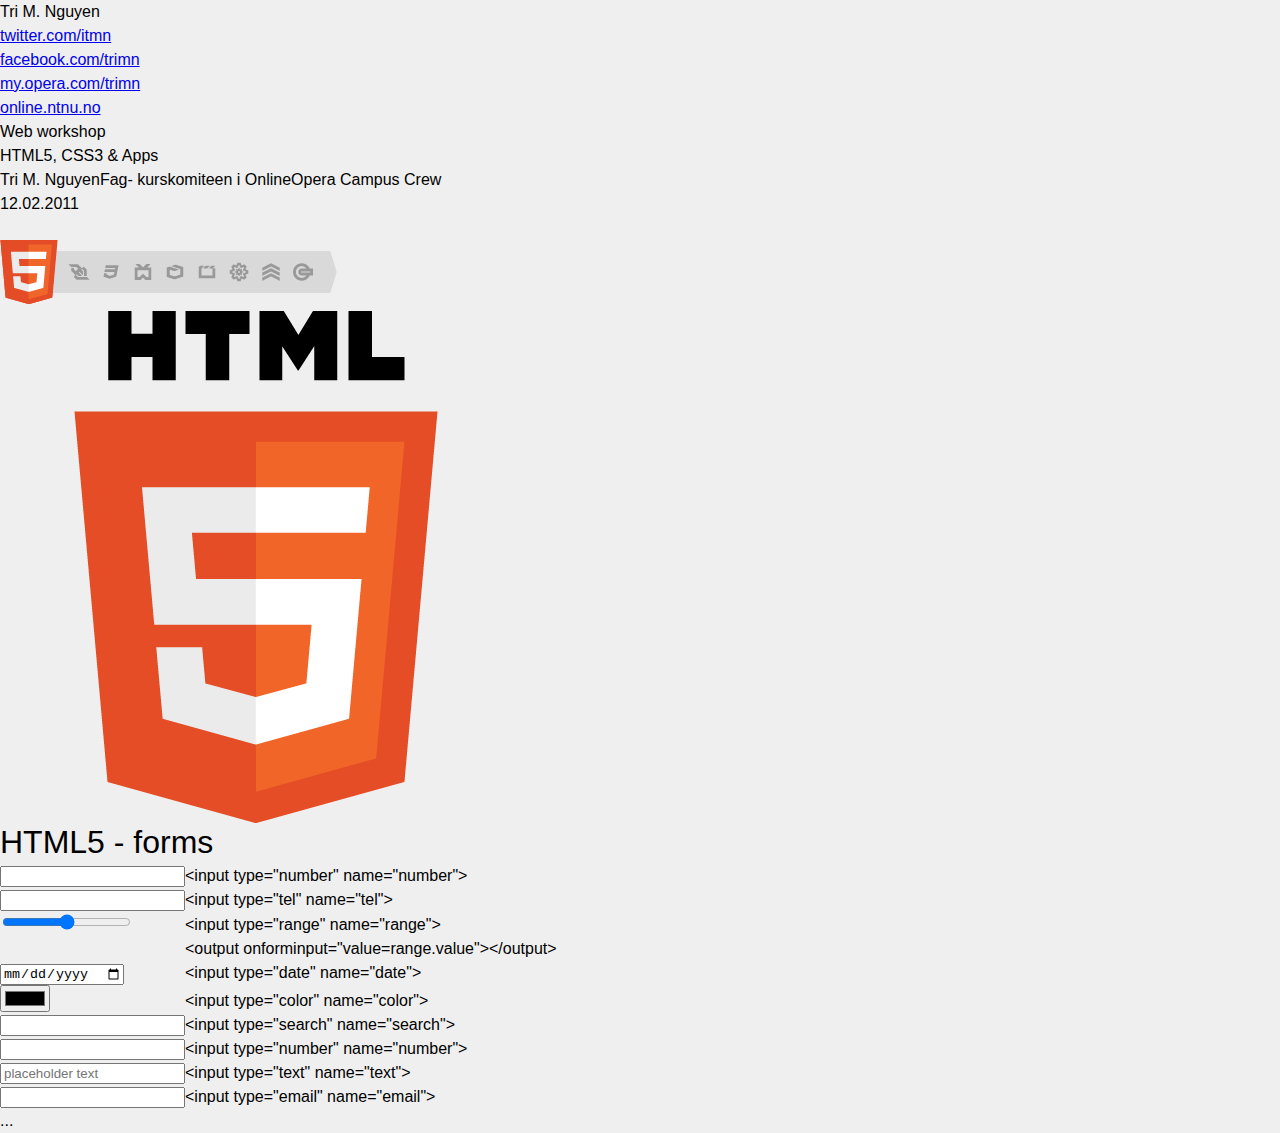
==== presentation/index.html @ 1edd57a1 "first commit" ====
<!DOCTYPE html>
<html lang="no">
	<head>
		<meta charset="utf-8">
		<title>Web Workshop with Tri M. Nguyen</title>
		<link rel="stylesheet" type="text/css" href="css/reset.css" media="all">
		<link rel="stylesheet" type="text/css" href="css/style.css" media="all">
		<link rel="stylesheet" type="text/css" href="css/main.css" media="projection">
		
	</head>
	<body>
		<div id="frame">
			
			<div id="lowerFrame">
				<div id="lowerFrameContent">
					<h4>Tri M. Nguyen</h4>
					<div id="lowerFrameRightContent">
						<ul>
							<li><a href="http://twitter.com/itmn/">twitter.com/itmn</a></li>
							<li><a href="http://facebook.com/trimn/">facebook.com/trimn</a></li>
							<li><a href="http://folk.ntnu.no/triminh/">my.opera.com/trimn</a></li>
							<li><a href="http://online.ntnu.no/" class="promote">online.ntnu.no</a></li>
						</ul>
					</div>
				</div>
			</div>
		</div>
		
		<div class="slide">
			<div class="slideContent">
				<div id="titlePage">
					<div id="titlePageContent">
						<h1>Web workshop</h1>
						<h2>HTML5, CSS3 &amp; Apps</h2>
						<div id="presentation_description">
							<p id="author">
								Tri M. Nguyen<span>Fag- kurskomiteen i Online</span><span>Opera Campus Crew</span>
							</p>
							<p id="date">12.02.2011</p>
							<p>&nbsp;</p>
							
							<p>
								<img src="images/badge_html5.png" alt="HTML5 badge">
							</p>
						</div>
					</div>
				</div>
			</div>
		</div>
		
		<div class="slide">
			<div class="slideContent">
				<p><img id="logo_html5" src="images/logo_html5.png" alt="HTML5 logo"></p>
			</div>
		</div>
		
		<div class="slide">
			<div class="slideContent">
				<h3>HTML5 - forms</h3>
				<form method="POST" action="First.html">
					<table>
						<tr>
							<td class="col1"><input type="number" name="number"></td>
							<td>&lt;input type=&quot;number&quot; name=&quot;number&quot;&gt;</td>
						</tr>
						<tr>
							<td class="col1"><input type="tel" name="tel"></td>
							<td>&lt;input type=&quot;tel&quot; name=&quot;tel&quot;&gt;</td>
						</tr>
						<tr>
							<td class="col1">
								<input type="range" name="range">
								<output onforminput="value=range.value"></output>
							</td>
							<td>
								&lt;input type=&quot;range&quot; name=&quot;range&quot;&gt;<br>
								&lt;output onforminput=&quot;value=range.value&quot;&gt;&lt;/output&gt;
							</td>
						</tr>
						<tr>
							<td class="col1"><input type="date" name="date"></td>
							<td>&lt;input type=&quot;date&quot; name=&quot;date&quot;&gt;</td>
						</tr>
						<tr>
							<td class="col1"><input type="color" name="color"></td>
							<td>&lt;input type=&quot;color&quot; name=&quot;color&quot;&gt;</td>
						</tr>
						<tr> 
							<td class="col1"><input type="search" name="search"></td>
							<td>&lt;input type=&quot;search&quot; name=&quot;search&quot;&gt;</td>
						</tr>
						<tr>
							<td class="col1">
								<input type="text" list="mylist" name="list">
								<datalist id="mylist">
									<option label="Mr" value="Mister">
									<option label="Mrs" value="Mistress">
									<option label="Ms" value="Miss">
								</datalist>
							</td>
							<td>&lt;input type=&quot;number&quot; name=&quot;number&quot;&gt;</td>
						</tr>
						<tr>
							<td class="col1"><input type="text" name="text" placeholder="placeholder text" required></td>
							<td>&lt;input type=&quot;text&quot; name=&quot;text&quot;&gt;</td>
						</tr>
						<tr>
							<td class="col1"><input type="email" name="email"></td>
							<td>&lt;input type=&quot;email&quot; name=&quot;email&quot;&gt;</td>
						</tr>
					</table>
				</form>
			</div>
		</div>
		
		
		<div class="slide">
			<div class="slideContent">
				<p>...</p>
			</div>
		</div>
	</body>
</html>
---- presentation/css/style.css ----
body {
	background: #efefef;
	font: 1em/1.5em Arial, Sans-serif;
}


h3 {
	font-size: 2em;
	margin: 0 0 10px 0;
}
---- presentation/css/main.css ----
div.slide + div.slide {
	page-break-before: always;
}

div.slide {
	overflow: hidden;
}

div.slideContent {
	padding: 5%;
}

#frame + div.slide > div.slideContent {
}
#titlePage {
}
#titlePageContent {
	position: absolute;
	width: 100%;
	top: 40%;
	bottom: -60%;
}




#titlePageContent > h1 {
	font-size: 3.5em;
}
#titlePageContent > h2 {
	font-size: 1.3em;
	margin: .8em 0 0 0;
	color: #666;
}
#presentation_description {
	margin: 3em 0 0 0;
}
#presentation_description span {
	display: block;
	font-size: .8em;
	color: #888;
	line-height: 1.3em;
}

#presentation_description #date {
	margin: 2em 0 0 0;
	font-size: 0.8em;
}



#logo {
	z-index: 2;
	position: fixed;
	bottom: 5px;
	right: 5%;
	max-width: 20%;
	font-size: .7em;
	color: #000;
}

#logo img {
	width: 100%;
}
#logo_html5 {
	position: absolute;
	top: 20%;
	left: 30%;
}

#lowerFrame {
	z-index: 2;
	position: fixed;
	font-size: 13px;
	background: #aaa!important;
	bottom: 0;
	width: 100%;
	height: 60px;
	line-height: 60px;
	opacity: 0.4;
}
#lowerFrameContent {
	padding: 0 30px;
}
h4 {
	color: #FFF;
	font-size: 22px;
	display: inline;
}
#lowerFrameRightContent {
	float: right;
}

#lowerFrame ul li {
	float: left;
	padding: 0 0 0 20px;
}
#lowerFrame a {
	color: #222;
	text-decoration: none;
}
a.promote {
	padding: 0 0 0 30px;
	font-weight: bold;
	font-size: 16px;
}

input {
	width: 200px;
}
input[type=range] {
	width: 180px;
}

td.col1 {
	width: 150px;
	padding: 15px 150px 25px 0;
}

td.col1 + td {
	color: #aaa;
}
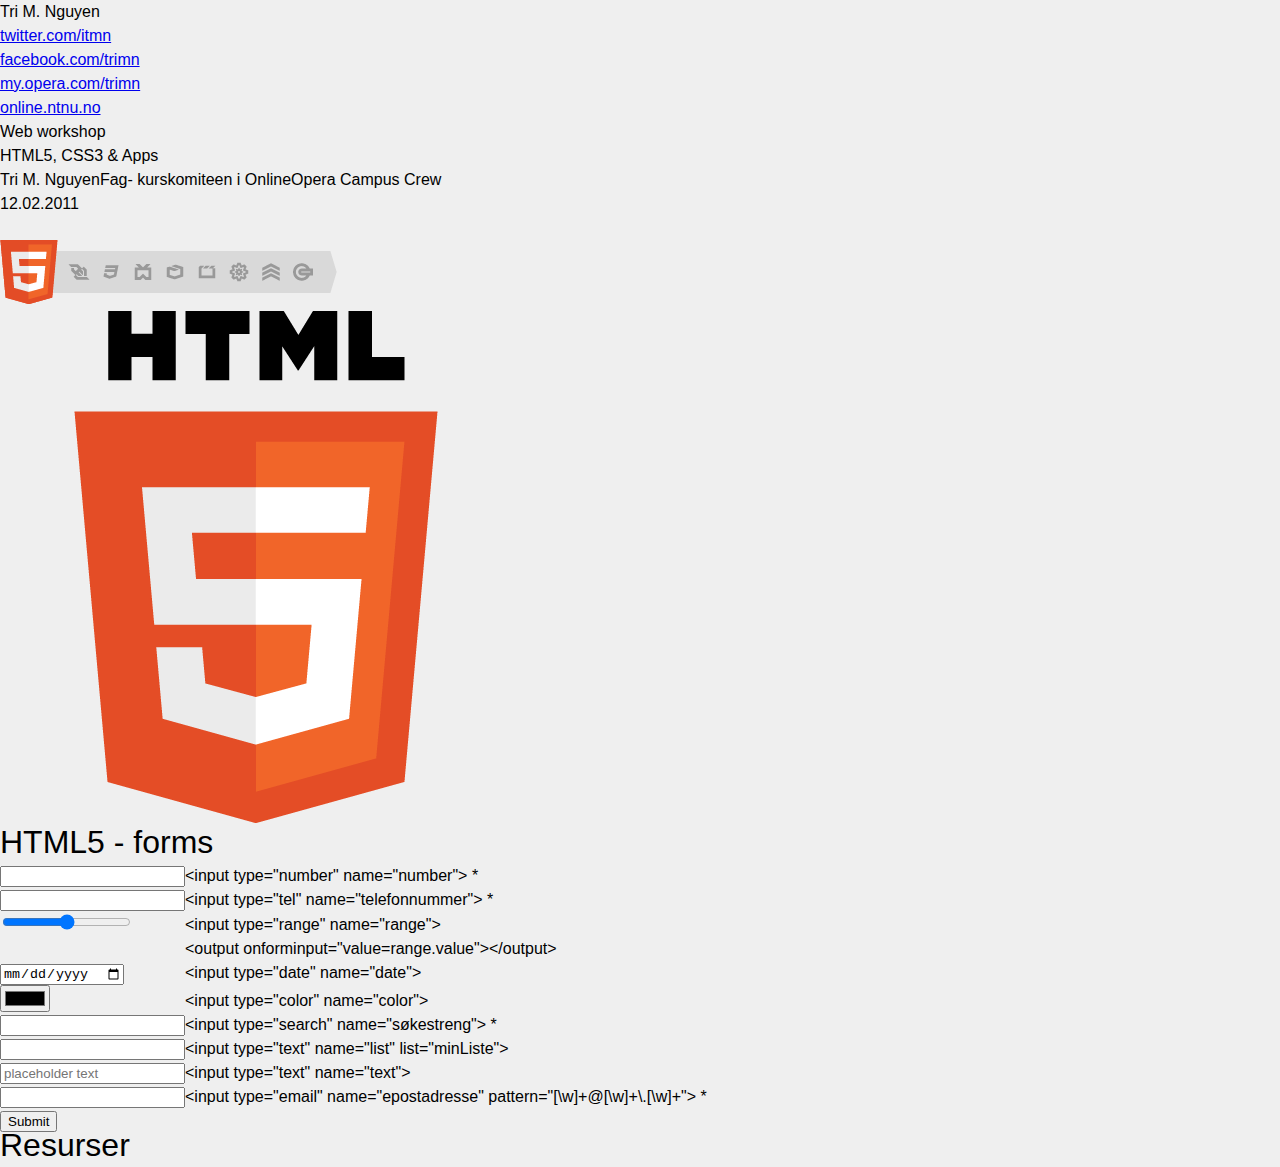
==== commit e8cbf6fa: "tri goez lazy with commit script and default commit message" ====
--- a/presentation/index.html
+++ b/presentation/index.html
@@ -6,7 +6,33 @@
 		<link rel="stylesheet" type="text/css" href="css/reset.css" media="all">
 		<link rel="stylesheet" type="text/css" href="css/style.css" media="all">
 		<link rel="stylesheet" type="text/css" href="css/main.css" media="projection">
-		
+		<link rel="stylesheet" type="text/css" href="css/info.css" media="all">
+		<script src="js/jquery-1.5.1.min.js"></script>
+		<script>
+			$(window).ready(function() {
+				$('td').click(function() {
+					
+					if ($(this).hasClass('formTel')) {
+						$('#formTel').addClass('visible');
+					}
+					else if ($(this).hasClass('formNumber')) {
+						$('#formNumber').addClass('visible');
+					}
+					else if ($(this).hasClass('formSearch')) {
+						$('#formSearch').addClass('visible');
+					}
+					else if ($(this).hasClass('formEmail')) {
+						$('#formEmail').addClass('visible');
+					}
+					
+				});
+				
+				$('.close').click(function() {
+					$(this).parent().removeClass('visible')
+				});
+
+			});
+		</script>
 	</head>
 	<body>
 		<div id="frame">
@@ -57,15 +83,15 @@
 		<div class="slide">
 			<div class="slideContent">
 				<h3>HTML5 - forms</h3>
-				<form method="POST" action="First.html">
+				<form method="POST" action="index.html">
 					<table>
 						<tr>
 							<td class="col1"><input type="number" name="number"></td>
-							<td>&lt;input type=&quot;number&quot; name=&quot;number&quot;&gt;</td>
+							<td class="formNumber">&lt;input type=&quot;number&quot; name=&quot;number&quot;&gt; *</td>
 						</tr>
 						<tr>
 							<td class="col1"><input type="tel" name="tel"></td>
-							<td>&lt;input type=&quot;tel&quot; name=&quot;tel&quot;&gt;</td>
+							<td class="formTel">&lt;input type=&quot;tel&quot; name=&quot;telefonnummer&quot;&gt; *</td>
 						</tr>
 						<tr>
 							<td class="col1">
@@ -87,28 +113,29 @@
 						</tr>
 						<tr> 
 							<td class="col1"><input type="search" name="search"></td>
-							<td>&lt;input type=&quot;search&quot; name=&quot;search&quot;&gt;</td>
+							<td class="formSearch">&lt;input type=&quot;search&quot; name=&quot;søkestreng&quot;&gt; *</td>
 						</tr>
 						<tr>
 							<td class="col1">
 								<input type="text" list="mylist" name="list">
-								<datalist id="mylist">
+								<datalist id="minListe">
 									<option label="Mr" value="Mister">
 									<option label="Mrs" value="Mistress">
 									<option label="Ms" value="Miss">
 								</datalist>
 							</td>
-							<td>&lt;input type=&quot;number&quot; name=&quot;number&quot;&gt;</td>
+							<td>&lt;input type=&quot;text&quot; name=&quot;list&quot; list=&quot;minListe&quot;&gt;</td>
 						</tr>
 						<tr>
 							<td class="col1"><input type="text" name="text" placeholder="placeholder text" required></td>
 							<td>&lt;input type=&quot;text&quot; name=&quot;text&quot;&gt;</td>
 						</tr>
 						<tr>
-							<td class="col1"><input type="email" name="email"></td>
-							<td>&lt;input type=&quot;email&quot; name=&quot;email&quot;&gt;</td>
+							<td class="col1"><input type="email" name="email" autocomplete="off" pattern="[\w]+@[\w]+\.[\w]+"></td>
+							<td class="formEmail">&lt;input type=&quot;email&quot; name=&quot;epostadresse&quot; pattern=&quot;[\w]+@[\w]+\.[\w]+&quot;&gt; *</td>
 						</tr>
 					</table>
+					<input type="submit">
 				</form>
 			</div>
 		</div>
@@ -116,8 +143,51 @@
 		
 		<div class="slide">
 			<div class="slideContent">
-				<p>...</p>
+				<h3>Resurser</h3>
+				<ul>
+					<li></li>
+				</ul>
 			</div>
 		</div>
+		
+		
+
+		<article class="slideInfo" id="formTel">
+			<h1>Forms:tel</h1>
+			<img src="images/formDemo/formTel.png">
+			<div class="innerInfo">
+				&lt;input type=&quot;tel&quot; name=&quot;telefonnummer&quot;&gt;
+			</div>
+			<span class="close">Lukk</span>
+		</article>
+		
+		<article class="slideInfo" id="formNumber">
+			<h1>Forms:number</h1>
+			<img src="images/formDemo/formNumber.png">
+			<div class="innerInfo">
+				&lt;input type=&quot;number&quot; name=&quot;nummer&quot;&gt;
+			</div>
+			<span class="close">Lukk</span>
+		</article>
+		
+		<article class="slideInfo" id="formSearch">
+			<h1>Forms:search</h1>
+			<img src="images/formDemo/formSearch.png">
+			<div class="innerInfo">
+				&lt;input type=&quot;search&quot; name=&quot;søkestreng&quot;&gt;
+			</div>
+			<span class="close">Lukk</span>
+		</article>
+		
+		<article class="slideInfo" id="formEmail">
+			<h1>Forms:email</h1>
+			<img src="images/formDemo/formEmail.png">
+			<div class="innerInfo">
+				&lt;input type=&quot;email&quot; name=&quot;epostadresse&quot; pattern=&quot;[\w]+@[\w]+\.[\w]+&quot;&gt;
+			</div>
+			<span class="close">Lukk</span>
+		</article>
+		
+		
 	</body>
 </html>--- a/presentation/css/main.css
+++ b/presentation/css/main.css
@@ -119,4 +119,6 @@
 
 td.col1 + td {
 	color: #aaa;
-}+}
+
+
--- a/presentation/css/info.css
+++ b/presentation/css/info.css
@@ -0,0 +1,62 @@
+.slideInfo {
+	background: #222;
+	color: #FFF;
+	width: 750px;
+	height: 550px;
+	padding: 25px;
+	border-radius: 10px;
+	font: 12px/18px arial;
+	position: fixed;
+	top: 50%;
+	left: 50%;
+	margin-top: -275px;
+	margin-left: -375px;
+	opacity: 0;
+	box-shadow: 3px 3px 4px #888;
+	border-width: 5px;
+	border-style: solid;
+	border-color: rgba(255, 255, 255, 0.1);
+	
+	-o-transform: scale(0, 0);
+	-o-transition-delay: 0.25s;
+	-o-transition-duration: 0.35s;
+}
+
+.slideInfo img {
+	margin: 20px 30px 0 0;
+	float: left;
+}
+.slideInfo .innerInfo {
+	float: left;
+	width: 440px;
+	padding: 200px 0 0 0;
+	font: 18px/22px arial, sans-serif;
+}
+
+.visible {
+	opacity: 1;
+	-o-transform: scale(1, 1);
+}
+
+
+
+.close {
+	position: absolute;
+	bottom: 20px;
+	right: 35px;
+	background: #efefef;
+	border-radius: 5px;
+	color: #444;
+	padding: 2px 10px;
+	font-family: arial;
+	border: 1px solid #222;
+	
+}
+.close:hover {
+	background: #444;
+	color: #FFF;
+}
+
+article h1 {
+	font-size: 18px;
+}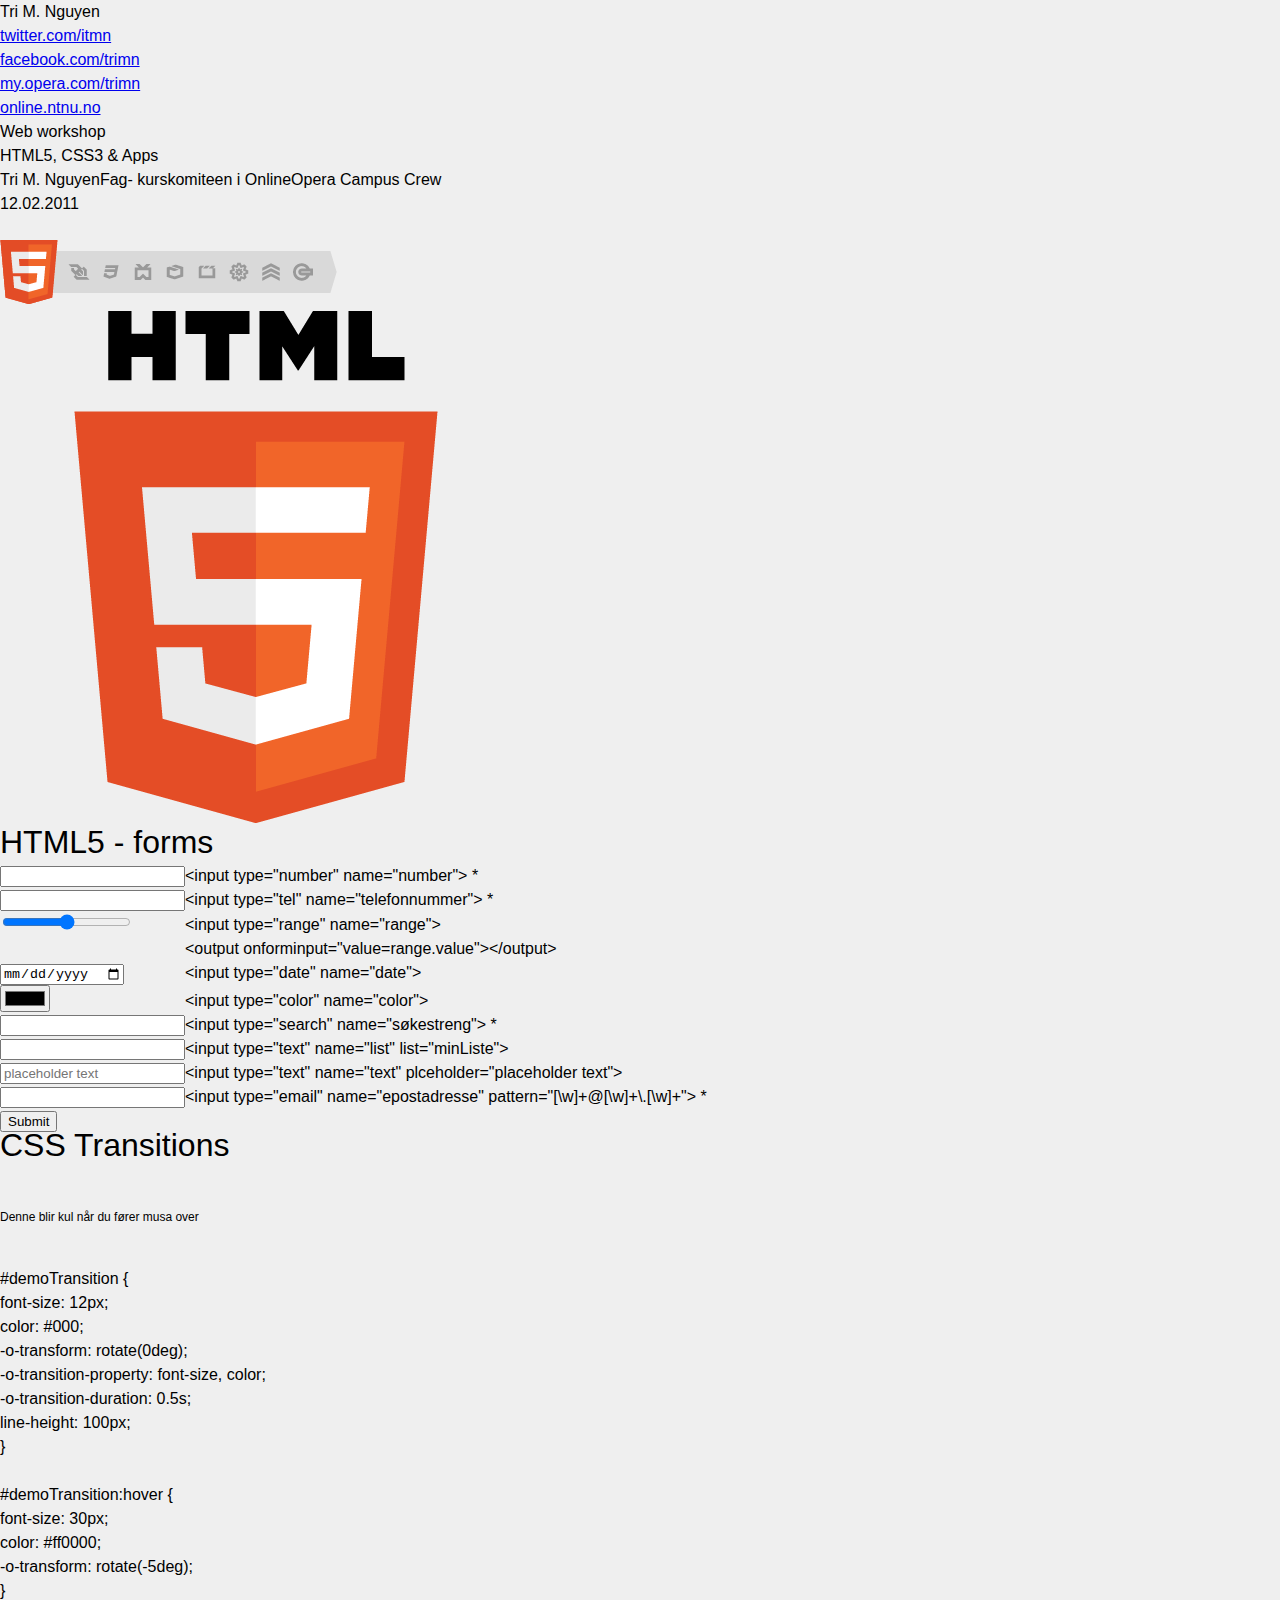
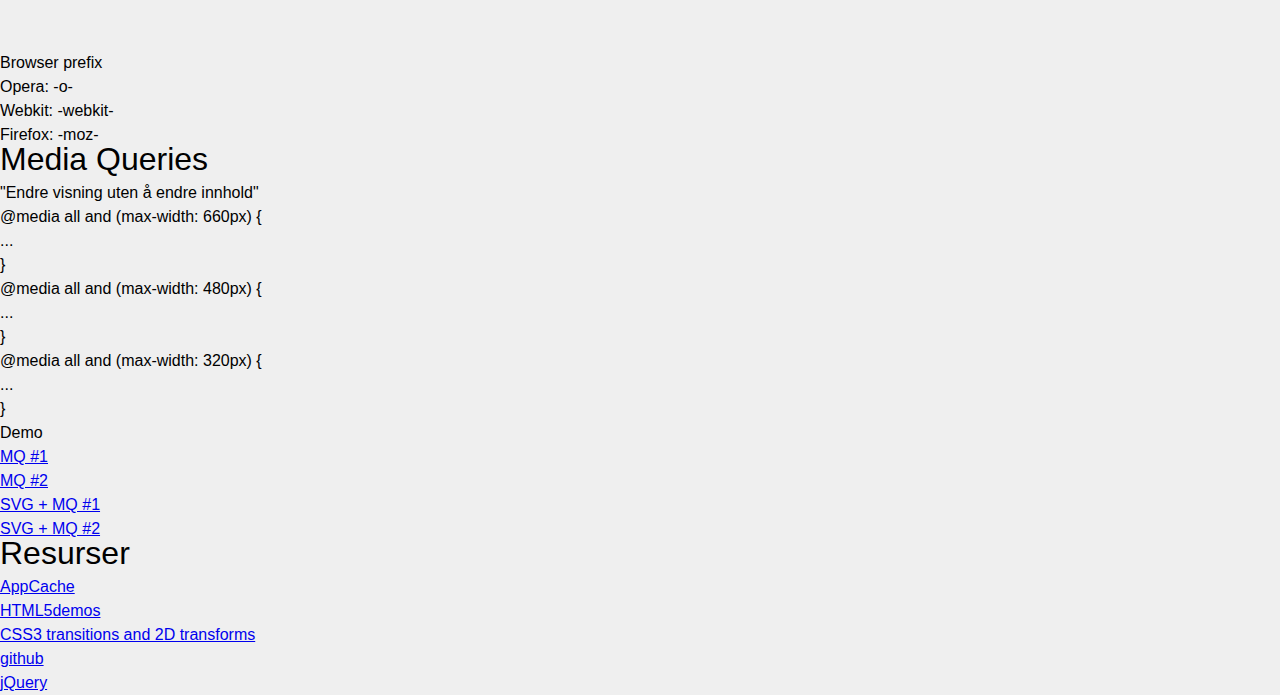
==== commit 4c095cde: "tri goez lazy with commit script and default commit message" ====
--- a/presentation/index.html
+++ b/presentation/index.html
@@ -117,7 +117,7 @@
 						</tr>
 						<tr>
 							<td class="col1">
-								<input type="text" list="mylist" name="list">
+								<input type="text" list="minListe" name="list">
 								<datalist id="minListe">
 									<option label="Mr" value="Mister">
 									<option label="Mrs" value="Mistress">
@@ -128,7 +128,7 @@
 						</tr>
 						<tr>
 							<td class="col1"><input type="text" name="text" placeholder="placeholder text" required></td>
-							<td>&lt;input type=&quot;text&quot; name=&quot;text&quot;&gt;</td>
+							<td>&lt;input type=&quot;text&quot; name=&quot;text&quot; plceholder=&quot;placeholder text&quot;&gt;</td>
 						</tr>
 						<tr>
 							<td class="col1"><input type="email" name="email" autocomplete="off" pattern="[\w]+@[\w]+\.[\w]+"></td>
@@ -143,9 +143,100 @@
 		
 		<div class="slide">
 			<div class="slideContent">
+				<h3>CSS Transitions</h3>
+				<p>
+					
+					<style>
+					#demoTransition {
+						font-size: 12px;
+						color: #000;
+						-o-transform: rotate(0deg);
+						-o-transition-property: font-size, color;
+					
+						-o-transition-duration: 0.5s;
+						line-height: 100px;
+					}
+					#demoTransition:hover {
+						font-size: 30px;
+						color: #ff0000;
+						-o-transform: rotate(-5deg);
+						
+					}
+					</style>
+					
+					
+					<span id="demoTransition">
+						
+						Denne blir kul når du fører musa over
+						
+					</span>
+					
+					<p>
+						#demoTransition {<br>
+							font-size: 12px;<br>
+							color: #000;<br>
+							-o-transform: rotate(0deg);<br>
+							-o-transition-property: font-size, color;<br>
+
+							-o-transition-duration: 0.5s;<br>
+							line-height: 100px;<br>
+						}<br><br>
+						#demoTransition:hover {<br>
+							font-size: 30px;<br>
+							color: #ff0000;<br>
+							-o-transform: rotate(-5deg);<br>
+						}<br>
+					</p>
+					
+					<p>&nbsp;</p><p>&nbsp;</p>
+					<p><strong>Browser prefix</strong></p>
+					<ul>
+						<li>Opera: -o-</li>
+						<li>Webkit: -webkit-</li>
+						<li>Firefox: -moz-</li>
+					</ul>
+				</p>
+			</div>
+		</div>
+		
+		<div class="slide">
+			<div class="slideContent">
+				<h3>Media Queries</h3>
+				<p>"Endre visning uten å endre innhold"</p>
+				<p>
+					@media all and (max-width: 660px) {<br>
+						...<br>
+					}
+				</p>
+				<p>
+					@media all and (max-width: 480px) {<br>
+						...<br>
+					}
+				</p>
+					@media all and (max-width: 320px) {<br>
+						...<br>
+					}
+				</p>
+				<p><strong>Demo</strong></p>
+				<ul>
+					<li><a href="http://people.opera.com/danield/css3/vangogh/">MQ #1</a></li>
+					<li><a href="http://people.opera.com/brucel/demo/background-size.html">MQ #2</a></li>
+					<li><a href="http://people.opera.com/andreasb/demos/demos_svgopen2009/svgscalebasic.html">SVG + MQ #1</a></li>
+					<li><a href="http://people.opera.com/andreasb/demos/demos_svgopen2009/svgscalelogo.html">SVG + MQ #2</a></li>
+				</ul>
+			</div>
+		</div>
+
+		
+		<div class="slide">
+			<div class="slideContent">
 				<h3>Resurser</h3>
 				<ul>
-					<li></li>
+					<li><a href="http://dev.opera.com/articles/view/offline-applications-html5-appcache/">AppCache</a></li>
+					<li><a href="http://html5demos.com/">HTML5demos</a></li>
+					<li><a href="http://dev.opera.com/articles/view/css3-transitions-and-2d-transforms/">CSS3 transitions and 2D transforms</a></li>
+					<li><a href="https://github.com/tmn/Web-Workshop-at-NTNU">github</a></li>
+					<li><a href="http://jquery.com/">jQuery</a></li>
 				</ul>
 			</div>
 		</div>
--- a/presentation/css/main.css
+++ b/presentation/css/main.css
@@ -122,3 +122,7 @@
 }
 
 
+
+strong { font-weight: bold; }
+
+
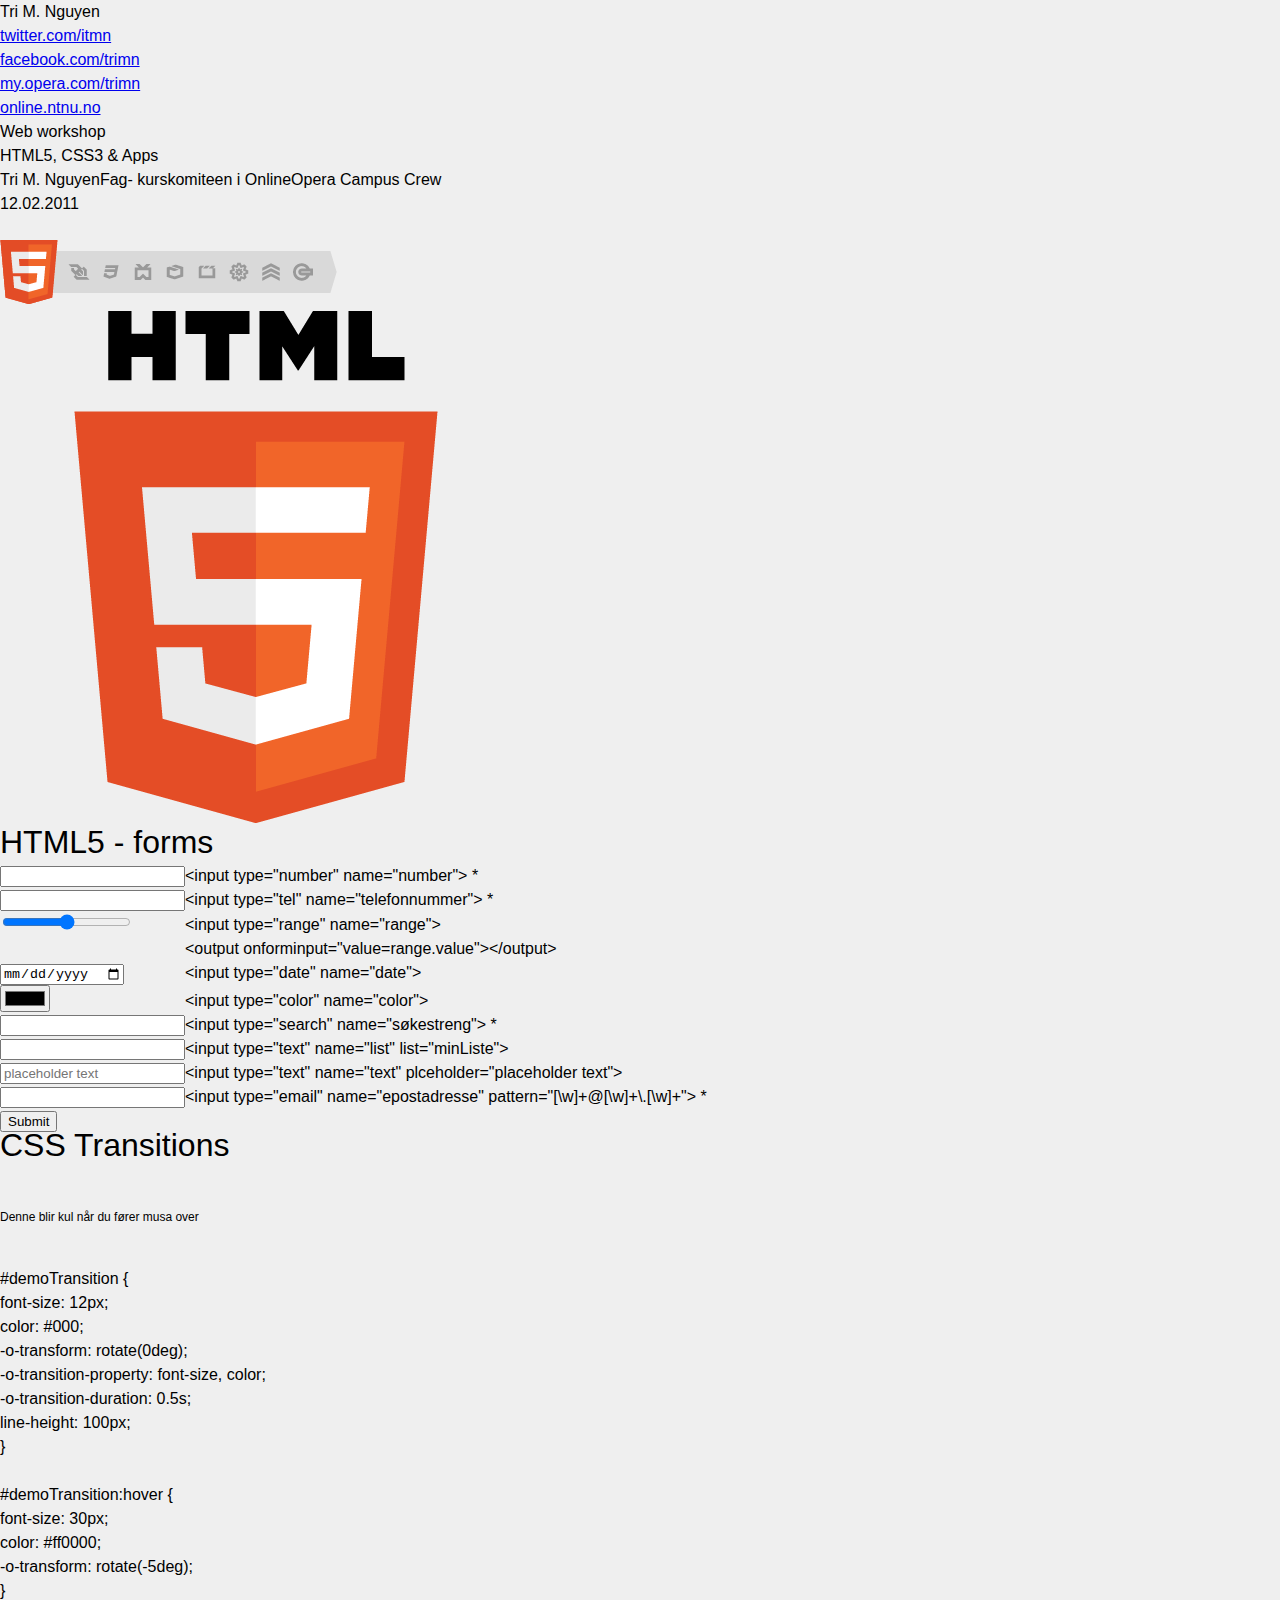
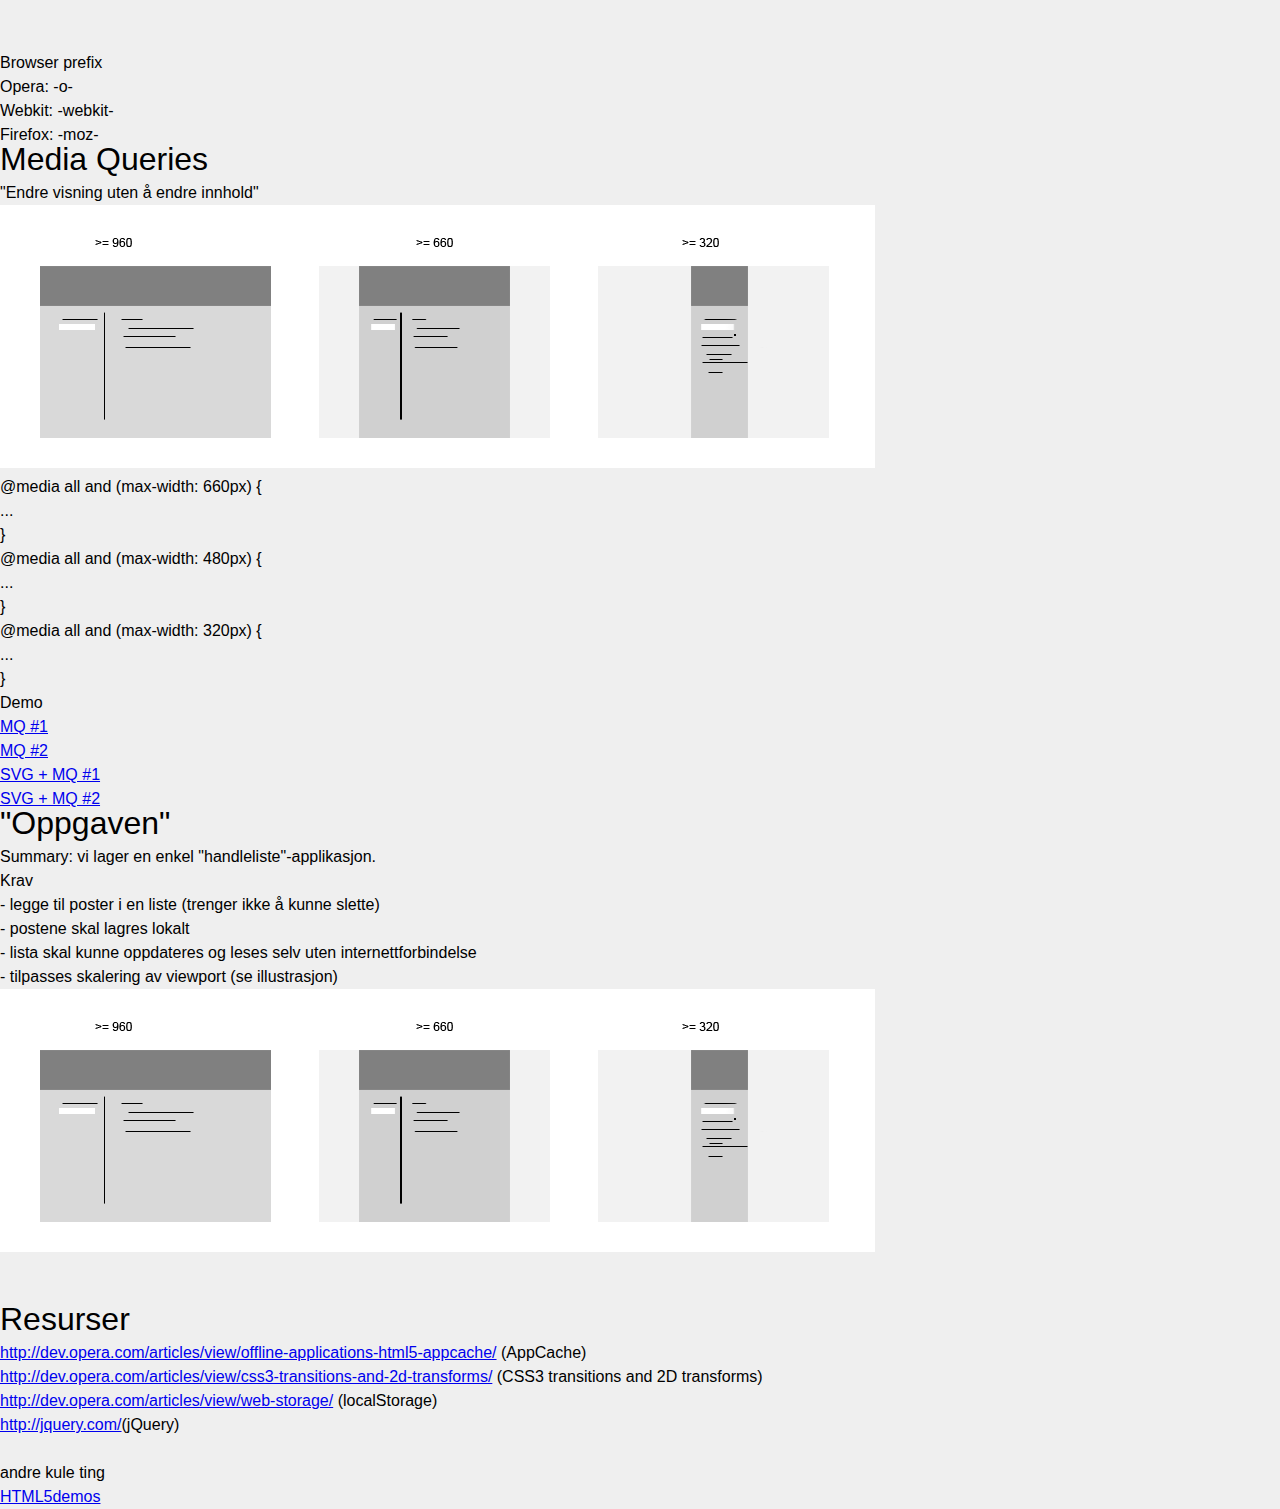
==== commit e676d279: "tri goez lazy with commit script and default commit message" ====
--- a/presentation/index.html
+++ b/presentation/index.html
@@ -203,6 +203,7 @@
 			<div class="slideContent">
 				<h3>Media Queries</h3>
 				<p>"Endre visning uten å endre innhold"</p>
+				<p><img src="images/spec.png"></p>
 				<p>
 					@media all and (max-width: 660px) {<br>
 						...<br>
@@ -227,16 +228,32 @@
 			</div>
 		</div>
 
-		
-		<div class="slide">
-			<div class="slideContent">
+
+		<div class="slide">
+			<div class="slideContent">
+				<h3>"Oppgaven"</h3>
+				<p><strong>Summary</strong>: vi lager en enkel "handleliste"-applikasjon.</p>
+				<p>Krav</p>
+				<p>- legge til poster i en liste (trenger ikke å kunne slette)<br>
+					- postene skal lagres lokalt<br>
+					- lista skal kunne oppdateres og leses selv uten internettforbindelse<br>
+					- tilpasses skalering av viewport (se illustrasjon)
+				</p>
+				<p><img src="images/spec.png"></p>
+				
+				<p>&nbsp;</p><p>&nbsp;</p>
+				
 				<h3>Resurser</h3>
 				<ul>
-					<li><a href="http://dev.opera.com/articles/view/offline-applications-html5-appcache/">AppCache</a></li>
+					<li><a href="http://dev.opera.com/articles/view/offline-applications-html5-appcache/">http://dev.opera.com/articles/view/offline-applications-html5-appcache/</a> (AppCache)</li>
+					<li><a href="http://dev.opera.com/articles/view/css3-transitions-and-2d-transforms/">http://dev.opera.com/articles/view/css3-transitions-and-2d-transforms/</a> (CSS3 transitions and 2D transforms)</li>
+					<li><a href="http://dev.opera.com/articles/view/web-storage/">http://dev.opera.com/articles/view/web-storage/</a> (localStorage)</li>
+					<li><a href="http://jquery.com/">http://jquery.com/</a>(jQuery)</li>
+				</ul>
+				<p>&nbsp;</p>
+				<p><strong>andre kule ting</strong></p>
+				<ul>
 					<li><a href="http://html5demos.com/">HTML5demos</a></li>
-					<li><a href="http://dev.opera.com/articles/view/css3-transitions-and-2d-transforms/">CSS3 transitions and 2D transforms</a></li>
-					<li><a href="https://github.com/tmn/Web-Workshop-at-NTNU">github</a></li>
-					<li><a href="http://jquery.com/">jQuery</a></li>
 				</ul>
 			</div>
 		</div>
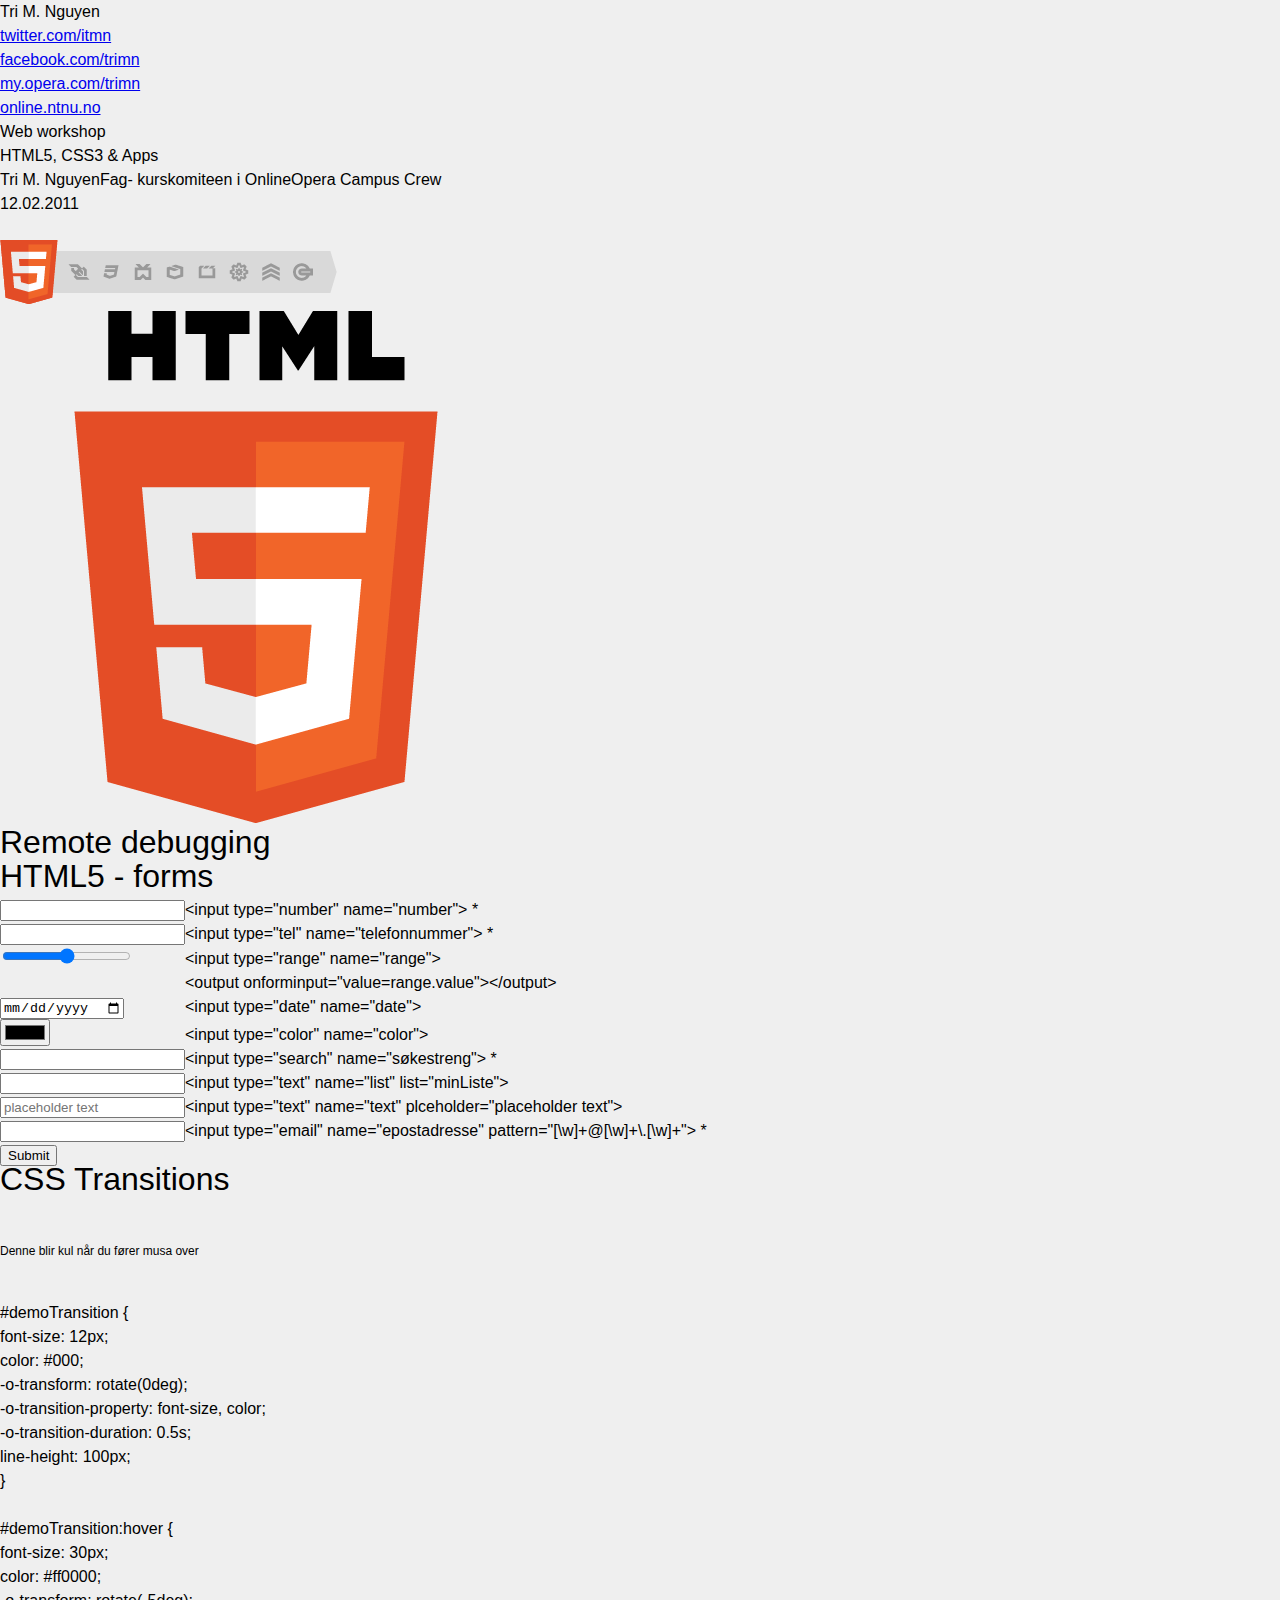
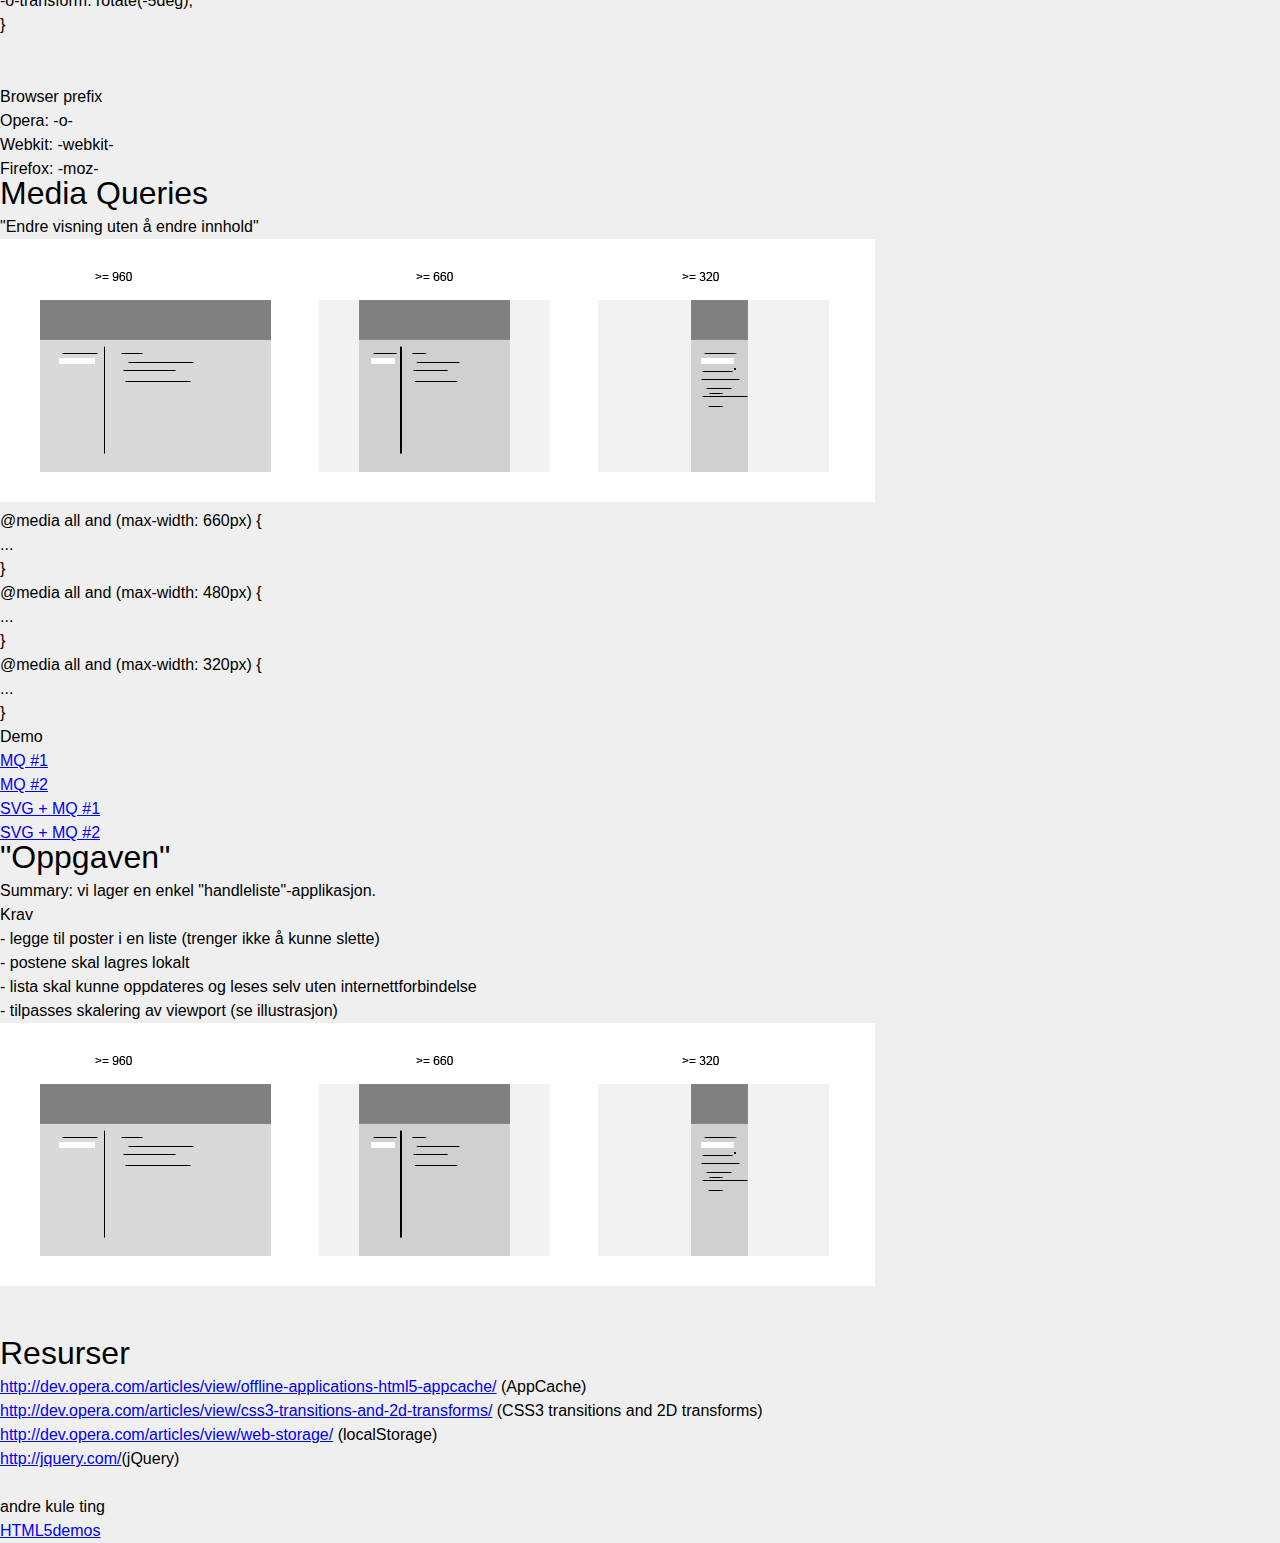
==== commit caebf47f: "tri goez lazy with commit script and default commit message" ====
--- a/presentation/index.html
+++ b/presentation/index.html
@@ -82,6 +82,13 @@
 		
 		<div class="slide">
 			<div class="slideContent">
+				<h3>Remote debugging</h3>
+				
+			</div>
+		</div>
+		
+		<div class="slide">
+			<div class="slideContent">
 				<h3>HTML5 - forms</h3>
 				<form method="POST" action="index.html">
 					<table>
@@ -227,6 +234,9 @@
 				</ul>
 			</div>
 		</div>
+		
+		
+		
 
 
 		<div class="slide">
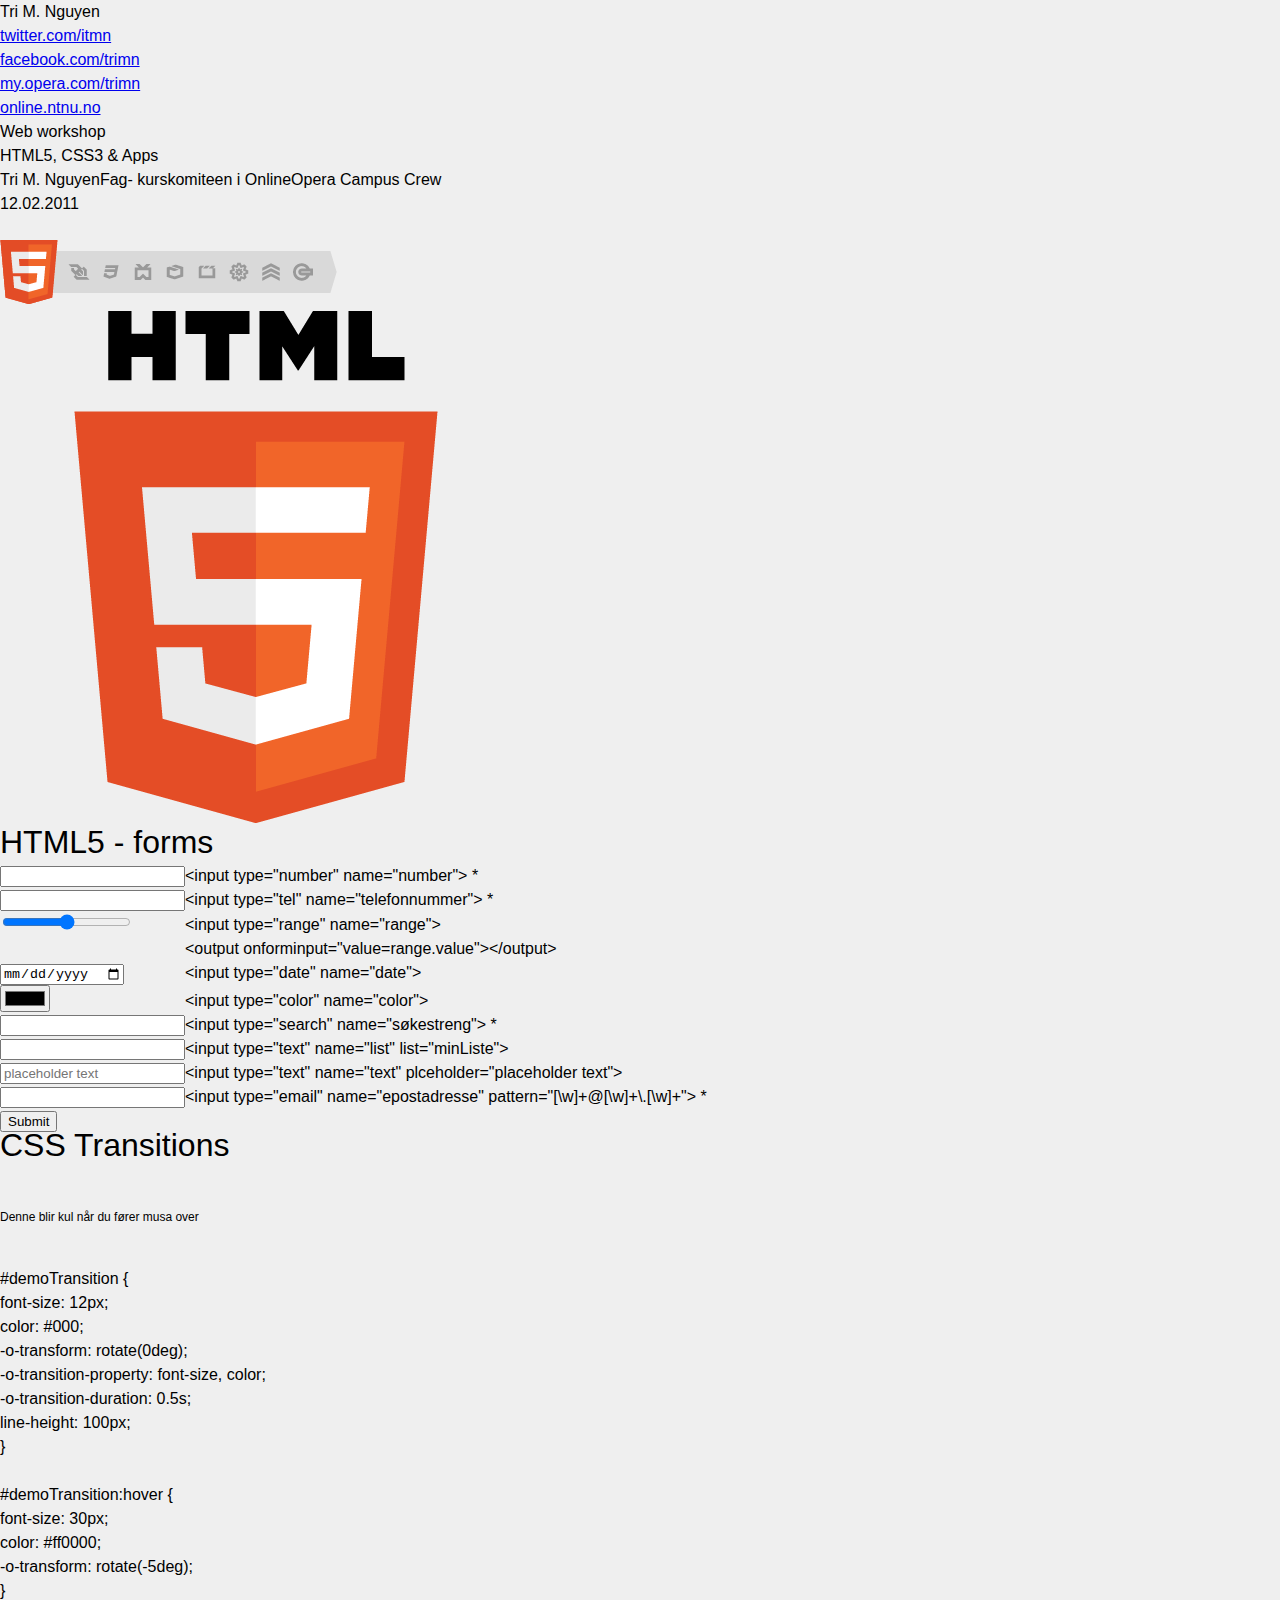
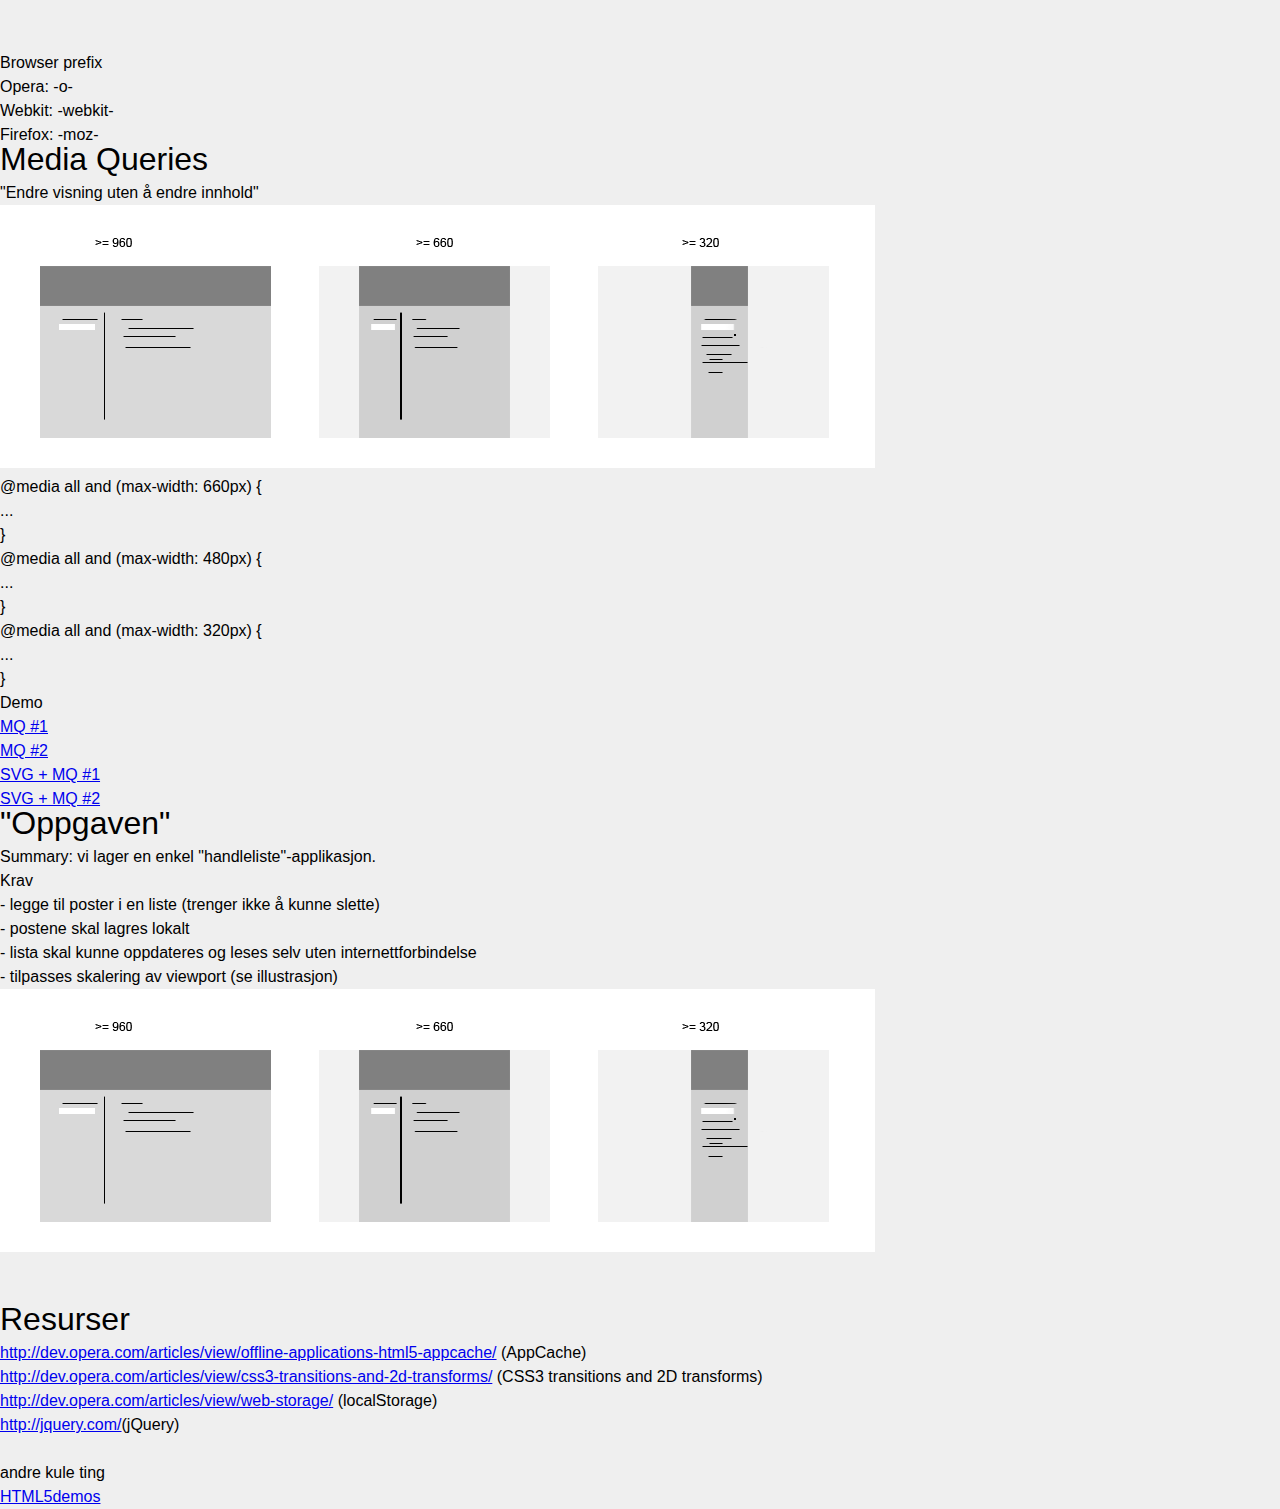
==== commit aacdc097: "tri goez lazy with commit script and default commit message" ====
--- a/presentation/index.html
+++ b/presentation/index.html
@@ -80,12 +80,7 @@
 			</div>
 		</div>
 		
-		<div class="slide">
-			<div class="slideContent">
-				<h3>Remote debugging</h3>
-				
-			</div>
-		</div>
+
 		
 		<div class="slide">
 			<div class="slideContent">
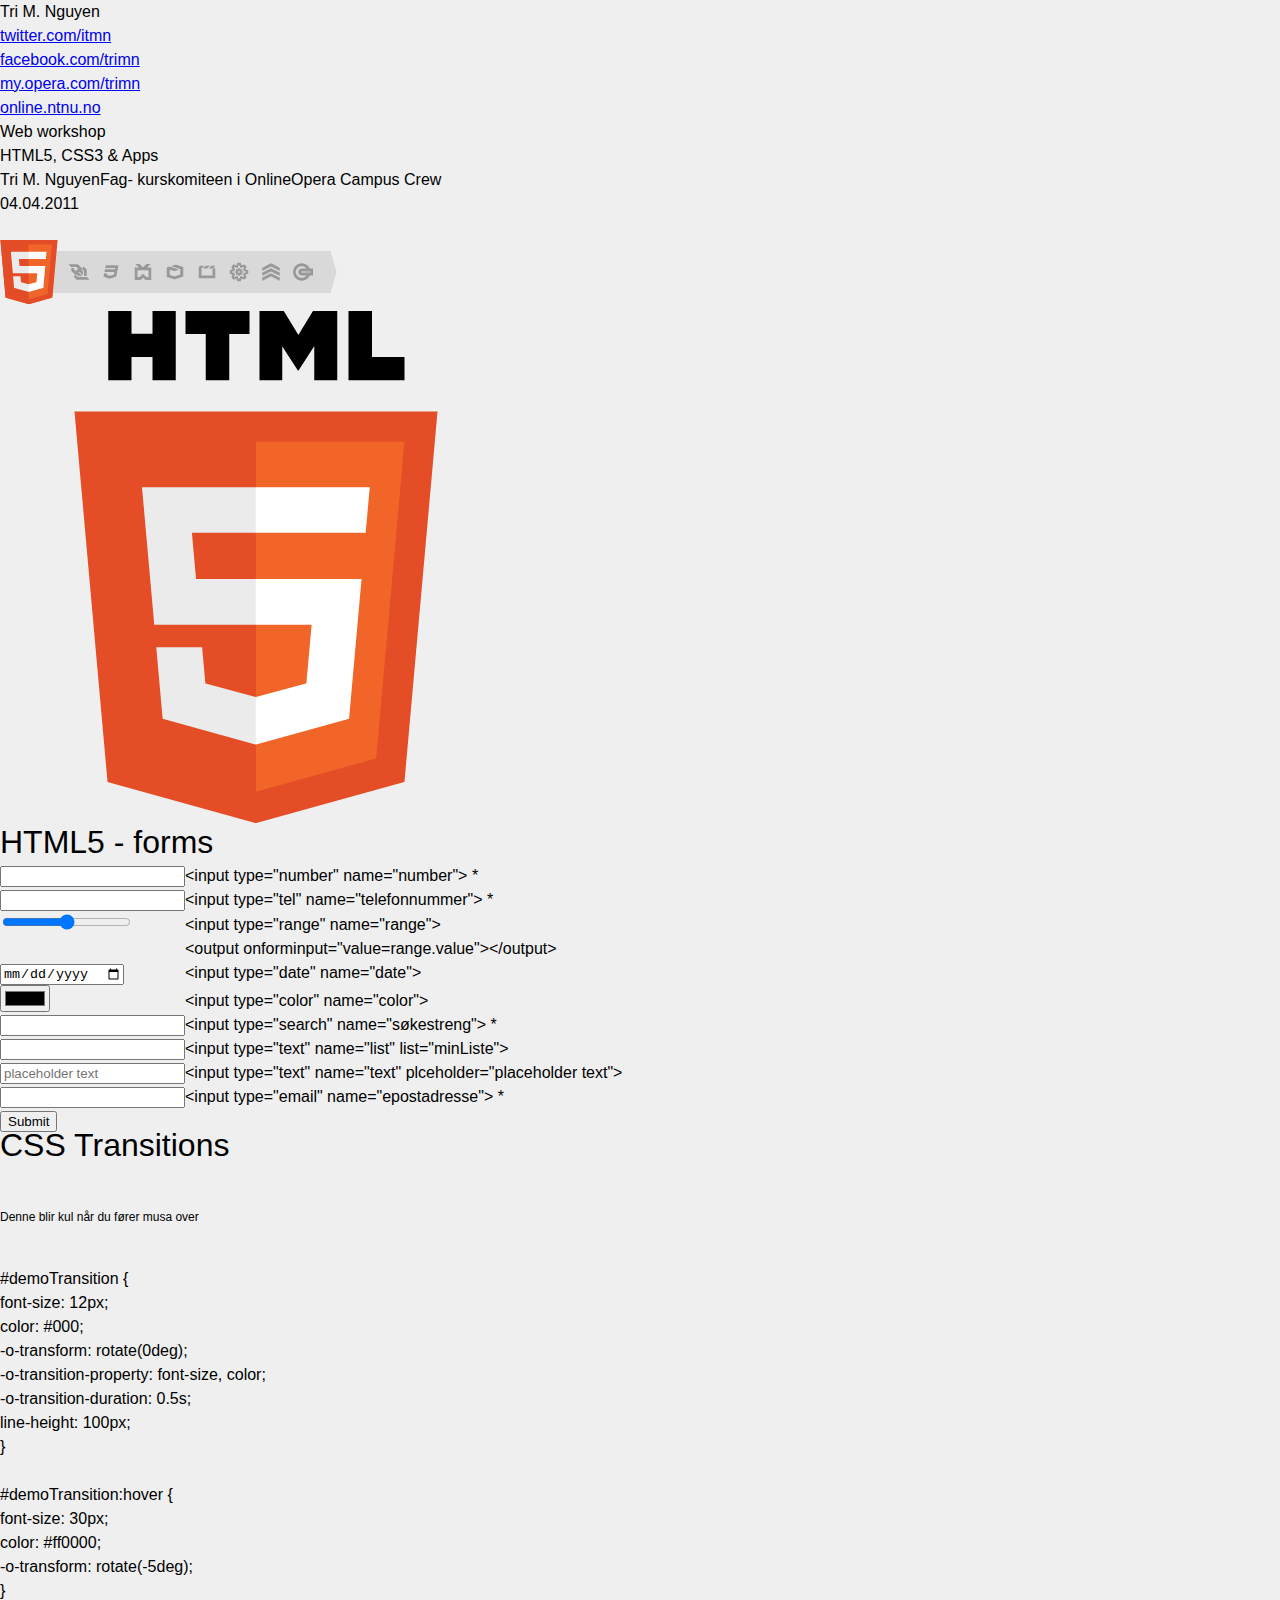
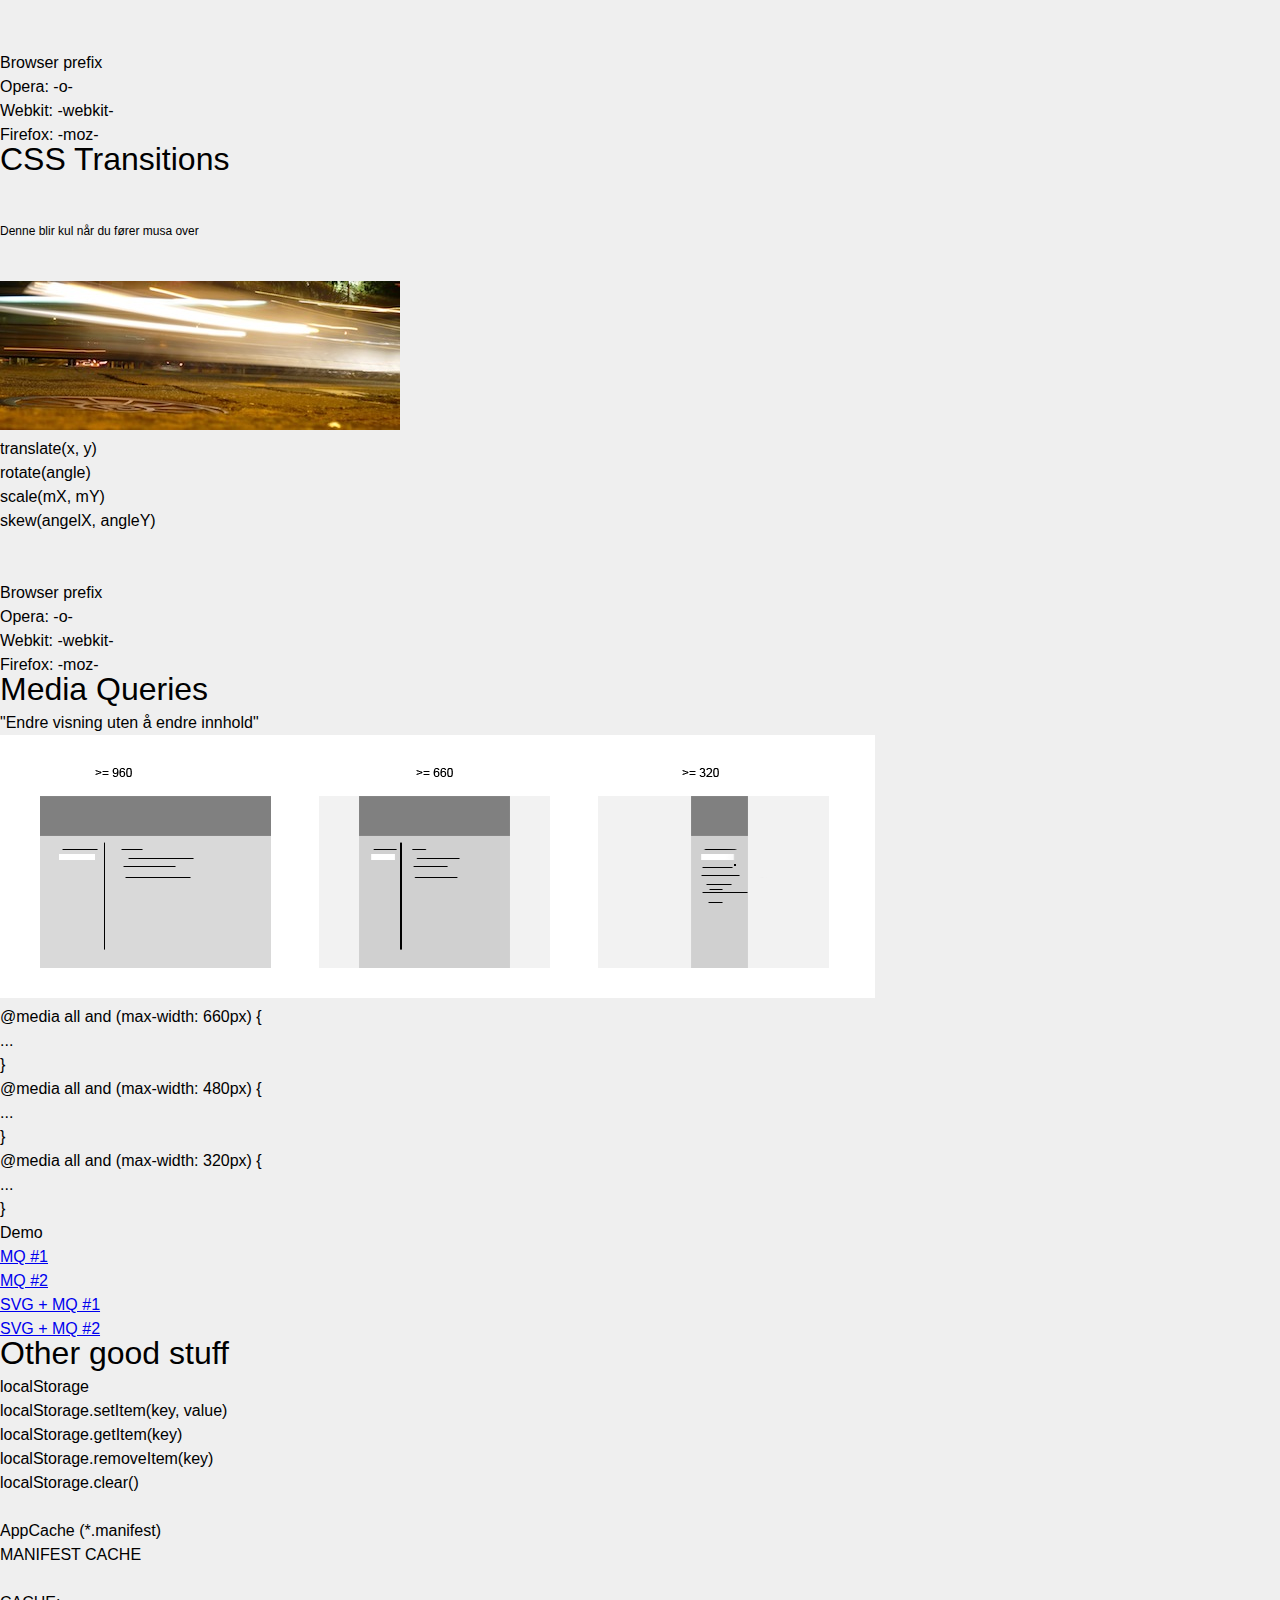
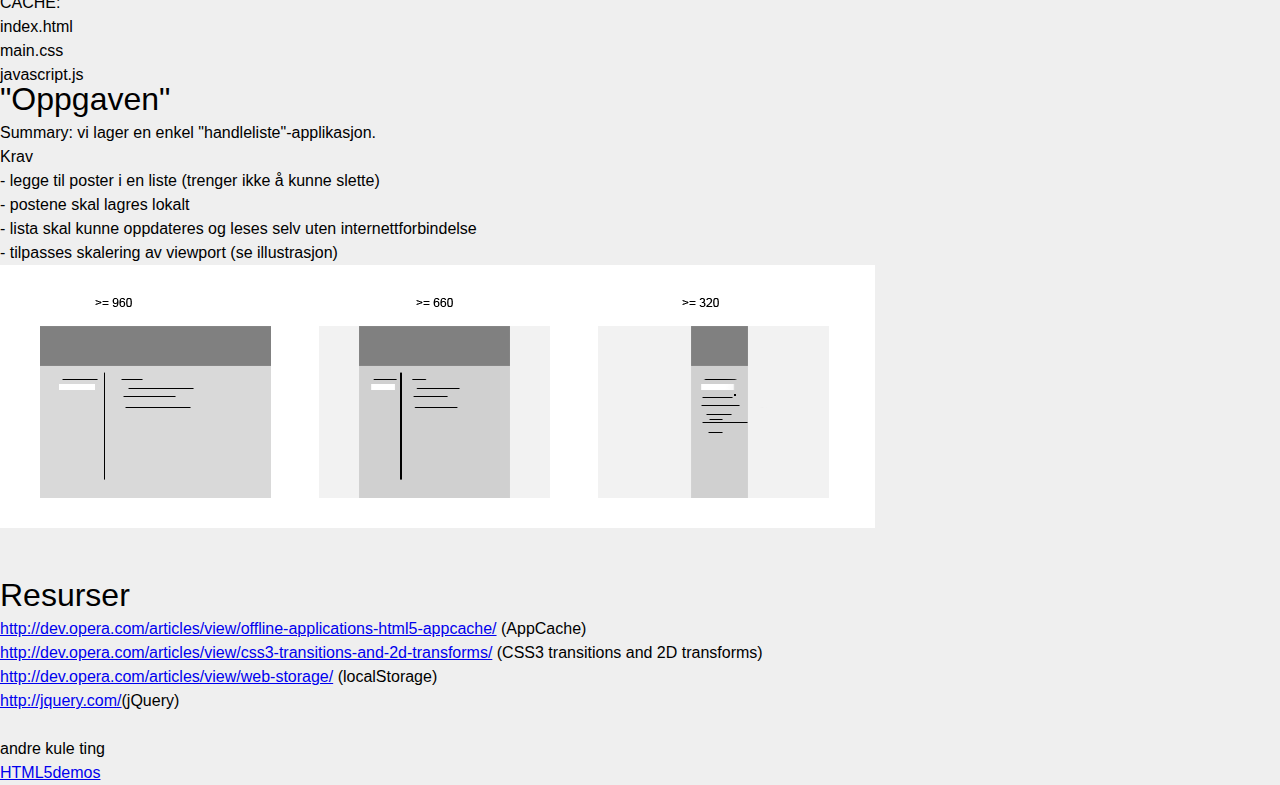
==== commit 387cc8e1: "tri goez lazy with commit script and default commit message" ====
--- a/presentation/index.html
+++ b/presentation/index.html
@@ -1,5 +1,5 @@
 <!DOCTYPE html>
-<html lang="no">
+<html manifest="whatever.manifest">
 	<head>
 		<meta charset="utf-8">
 		<title>Web Workshop with Tri M. Nguyen</title>
@@ -10,8 +10,9 @@
 		<script src="js/jquery-1.5.1.min.js"></script>
 		<script>
 			$(window).ready(function() {
+				
 				$('td').click(function() {
-					
+						
 					if ($(this).hasClass('formTel')) {
 						$('#formTel').addClass('visible');
 					}
@@ -30,7 +31,7 @@
 				$('.close').click(function() {
 					$(this).parent().removeClass('visible')
 				});
-
+				
 			});
 		</script>
 	</head>
@@ -62,7 +63,7 @@
 							<p id="author">
 								Tri M. Nguyen<span>Fag- kurskomiteen i Online</span><span>Opera Campus Crew</span>
 							</p>
-							<p id="date">12.02.2011</p>
+							<p id="date">04.04.2011</p>
 							<p>&nbsp;</p>
 							
 							<p>
@@ -133,8 +134,13 @@
 							<td>&lt;input type=&quot;text&quot; name=&quot;text&quot; plceholder=&quot;placeholder text&quot;&gt;</td>
 						</tr>
 						<tr>
-							<td class="col1"><input type="email" name="email" autocomplete="off" pattern="[\w]+@[\w]+\.[\w]+"></td>
-							<td class="formEmail">&lt;input type=&quot;email&quot; name=&quot;epostadresse&quot; pattern=&quot;[\w]+@[\w]+\.[\w]+&quot;&gt; *</td>
+							<td class="col1">
+								
+								<input type="email" name="email" autocomplete="off" pattern="[\w]+@[\w]+\.[\w]+">
+								
+								
+								</td>
+							<td class="formEmail">&lt;input type=&quot;email&quot; name=&quot;epostadresse&quot;&gt; *</td>
 						</tr>
 					</table>
 					<input type="submit">
@@ -152,17 +158,18 @@
 					#demoTransition {
 						font-size: 12px;
 						color: #000;
+						
 						-o-transform: rotate(0deg);
 						-o-transition-property: font-size, color;
-					
 						-o-transition-duration: 0.5s;
+						
 						line-height: 100px;
 					}
 					#demoTransition:hover {
 						font-size: 30px;
 						color: #ff0000;
 						-o-transform: rotate(-5deg);
-						
+
 					}
 					</style>
 					
@@ -201,6 +208,66 @@
 			</div>
 		</div>
 		
+		
+		<div class="slide">
+			<div class="slideContent">
+				<h3>CSS Transitions</h3>
+				<p>
+					
+					<style>
+					#demoTransition2 {
+						font-size: 12px;
+						color: #000;
+						-o-transform: translate(0, 0);
+						-o-transition-duration: 0.5s;
+						line-height: 100px;
+					}
+					#demoTransition2:hover {
+						-o-transform: translate(150px, 11px);
+						
+					}
+					
+					#demoTransition3 {
+						font-size: 12px;
+						color: #000;
+						-o-transform: skew(0, 0);
+						-o-transition-duration: 0.5s;
+						line-height: 100px;
+					}
+					#demoTransition3:hover {
+						-o-transform: skew(40deg, 30deg);
+						
+					}
+					</style>
+					
+					<p>
+					<span id="demoTransition2">
+						
+						Denne blir kul når du fører musa over
+						
+					</span>
+					</p>
+					<p>
+					<img src="images/skewDemo.jpg" id="demoTransition3">
+					</p>
+					<ul>
+						<li>translate(x, y)</li>
+						<li>rotate(angle)</li>
+						<li>scale(mX, mY)</li>
+						<li>skew(angelX, angleY)</li>
+					</ul>
+
+					<p>&nbsp;</p><p>&nbsp;</p>
+					<p><strong>Browser prefix</strong></p>
+					<ul>
+						<li>Opera: -o-</li>
+						<li>Webkit: -webkit-</li>
+						<li>Firefox: -moz-</li>
+					</ul>
+				</p>
+			</div>
+		</div>
+		
 		<div class="slide">
 			<div class="slideContent">
 				<h3>Media Queries</h3>
@@ -232,6 +299,32 @@
 		
 		
 		
+		<div class="slide">
+			<div class="slideContent">
+				<h3>Other good stuff</h3>
+				<ul>
+					<li>localStorage<br>
+						<ul>
+							<li>localStorage.setItem(key, value)</li>
+							<li>localStorage.getItem(key)</li>
+							<li>localStorage.removeItem(key)</li>
+							<li>localStorage.clear()</li>
+						</ul>
+					</li>
+					<p>&nbsp;</p>
+					<li>AppCache (*.manifest)<br>
+						<ul>
+							<li>MANIFEST CACHE<br><br>
+									CACHE:<br>
+									index.html<br>
+									main.css<br>
+									javascript.js
+							</li>
+						</ul>
+					</li>
+				</ul>
+			</div>
+		</div>
 
 
 		<div class="slide">
@@ -264,6 +357,10 @@
 		</div>
 		
 		
+		
+		
+		
+		
 
 		<article class="slideInfo" id="formTel">
 			<h1>Forms:tel</h1>
@@ -296,7 +393,7 @@
 			<h1>Forms:email</h1>
 			<img src="images/formDemo/formEmail.png">
 			<div class="innerInfo">
-				&lt;input type=&quot;email&quot; name=&quot;epostadresse&quot; pattern=&quot;[\w]+@[\w]+\.[\w]+&quot;&gt;
+				&lt;input type=&quot;email&quot; name=&quot;epostadresse&quot;&gt;
 			</div>
 			<span class="close">Lukk</span>
 		</article>
--- a/presentation/css/style.css
+++ b/presentation/css/style.css
@@ -1,6 +1,7 @@
 body {
 	background: #efefef;
 	font: 1em/1.5em Arial, Sans-serif;
+	color: #000!important;
 }
 
 
--- a/presentation/css/main.css
+++ b/presentation/css/main.css
@@ -1,3 +1,6 @@
+body, * {
+	color: #000!important;
+}
 div.slide + div.slide {
 	page-break-before: always;
 }
@@ -124,5 +127,7 @@
 
 
 strong { font-weight: bold; }
+ul ul {
+	margin: 0 0 0 25px;
+}
 
-
